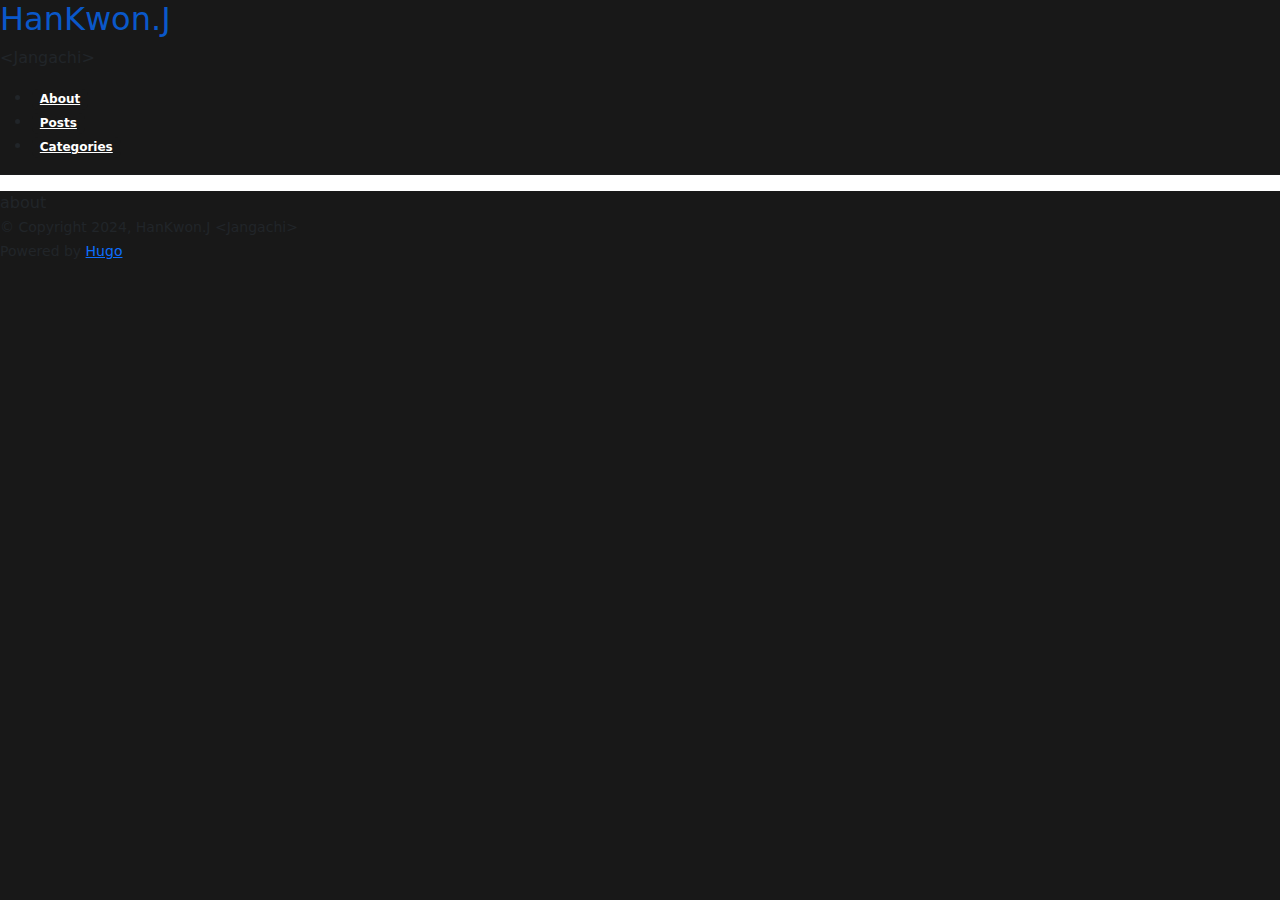
==== about/index.html @ 5ae6912b "skeleton" ====
<!doctype html>
<html lang="ko-kr">
    <head><script src="/livereload.js?mindelay=10&amp;v=2&amp;port=1313&amp;path=livereload" data-no-instant defer></script>
        <title>호랑이 담배 피던 시절</title>

        <meta charset="utf-8">
        <meta name="viewport" content="width=device-width, initial-scale=1, shrink-to-fit=no">
        <meta name="description" content="" />
        <link href="https://cdn.jsdelivr.net/npm/bootstrap@5.3.3/dist/css/bootstrap.min.css" rel="stylesheet" integrity="sha384-QWTKZyjpPEjISv5WaRU9OFeRpok6YctnYmDr5pNlyT2bRjXh0JMhjY6hW+ALEwIH" crossorigin="anonymous">

<link rel="stylesheet" href="../css/styles.min.css">
</head>
    <body><header>
    <div>
        <h2>
            <a href="../" class="text-decoration-none">
                HanKwon.J
            </a>
        </h2>
        <p>
            &lt;Jangachi>
        </p>
        <ul>
            
            
                <li>
                    <a class="badge badge-white " href="../about/" title="About">About</a>
                </li>
            
                <li>
                    <a class="badge badge-white " href="../post/" title="Posts">Posts</a>
                </li>
            
                <li>
                    <a class="badge badge-white " href="../categories/" title="Categories">Categories</a>
                </li>
            
        </ul>
    </div>
    <hr />
</header>
<div id="content">
    
about
    

        </div><footer>
    <small>
        &copy; Copyright 2024, HanKwon.J &lt;Jangachi>
        <br>
        Powered by <a href="https://gohugo.io/" target="_blank">Hugo</a>
    </small>
</footer>
<script src="https://cdn.jsdelivr.net/npm/bootstrap@5.3.3/dist/js/bootstrap.min.js" integrity="sha384-0pUGZvbkm6XF6gxjEnlmuGrJXVbNuzT9qBBavbLwCsOGabYfZo0T0to5eqruptLy" crossorigin="anonymous"></script>
    </body>
</html>
---- css/styles.min.css ----
*{background-color:#181818}
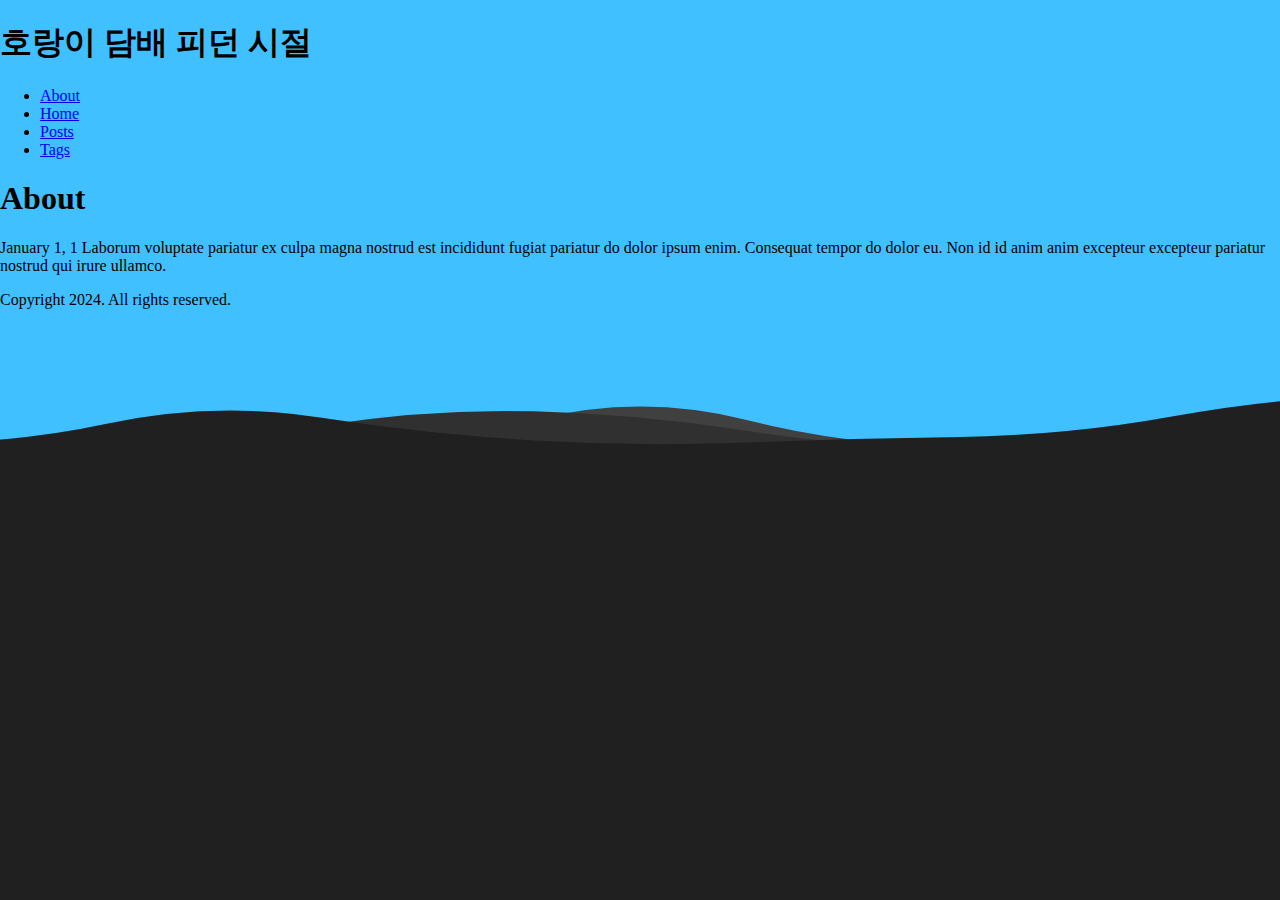
==== commit 4f79b6ad: "정리" ====
--- a/about/index.html
+++ b/about/index.html
@@ -1,56 +1,69 @@
-<!doctype html>
-<html lang="ko-kr">
-    <head><script src="/livereload.js?mindelay=10&amp;v=2&amp;port=1313&amp;path=livereload" data-no-instant defer></script>
-        <title>호랑이 담배 피던 시절</title>
+<!DOCTYPE html>
+<html lang="ko-kr" dir="ltr">
+<head><script src="/livereload.js?mindelay=10&amp;v=2&amp;port=1313&amp;path=livereload" data-no-instant defer></script>
+  <meta charset="utf-8">
+<meta name="viewport" content="width=device-width">
+<title>About | 호랑이 담배 피던 시절</title>
 
-        <meta charset="utf-8">
-        <meta name="viewport" content="width=device-width, initial-scale=1, shrink-to-fit=no">
-        <meta name="description" content="" />
-        <link href="https://cdn.jsdelivr.net/npm/bootstrap@5.3.3/dist/css/bootstrap.min.css" rel="stylesheet" integrity="sha384-QWTKZyjpPEjISv5WaRU9OFeRpok6YctnYmDr5pNlyT2bRjXh0JMhjY6hW+ALEwIH" crossorigin="anonymous">
+    <link rel="stylesheet" href="../css/main.css">
 
-<link rel="stylesheet" href="../css/styles.min.css">
+
+      <script src="../js/main.js"></script>
+
+
 </head>
-    <body><header>
-    <div>
-        <h2>
-            <a href="../" class="text-decoration-none">
-                HanKwon.J
-            </a>
-        </h2>
-        <p>
-            &lt;Jangachi>
-        </p>
-        <ul>
-            
-            
-                <li>
-                    <a class="badge badge-white " href="../about/" title="About">About</a>
-                </li>
-            
-                <li>
-                    <a class="badge badge-white " href="../post/" title="Posts">Posts</a>
-                </li>
-            
-                <li>
-                    <a class="badge badge-white " href="../categories/" title="Categories">Categories</a>
-                </li>
-            
-        </ul>
+<body>
+  <div>
+    <div class="sky"></div>
+    <div class="horizon">
+      <canvas id="canvas-up"></canvas>
+      <canvas id="canvas-dn"></canvas>
     </div>
-    <hr />
-</header>
-<div id="content">
-    
-about
-    
+    <div class="ocean"></div>
+  </div>
+  <div class="main">
+    <header>
+      <h1>호랑이 담배 피던 시절</h1>
 
-        </div><footer>
-    <small>
-        &copy; Copyright 2024, HanKwon.J &lt;Jangachi>
-        <br>
-        Powered by <a href="https://gohugo.io/" target="_blank">Hugo</a>
-    </small>
-</footer>
-<script src="https://cdn.jsdelivr.net/npm/bootstrap@5.3.3/dist/js/bootstrap.min.js" integrity="sha384-0pUGZvbkm6XF6gxjEnlmuGrJXVbNuzT9qBBavbLwCsOGabYfZo0T0to5eqruptLy" crossorigin="anonymous"></script>
-    </body>
+  <nav>
+    <ul>
+    <li>
+      <a aria-current="page" class="active" href="../about/">About</a>
+    </li>
+    <li>
+      <a href="../">Home</a>
+    </li>
+    <li>
+      <a href="../posts/">Posts</a>
+    </li>
+    <li>
+      <a href="../tags/">Tags</a>
+    </li>
+    </ul>
+  </nav>
+
+
+    </header>
+    <main>
+      
+  <h1>About</h1>
+
+  
+  
+  <time datetime="0001-01-01T00:00:00&#43;00:00">January 1, 1</time>
+
+  
+Laborum voluptate pariatur ex culpa magna nostrud est incididunt fugiat
+pariatur do dolor ipsum enim. Consequat tempor do dolor eu. Non id id anim anim
+excepteur excepteur pariatur nostrud qui irure ullamco.
+  
+
+
+    </main>
+    <footer>
+      <p>Copyright 2024. All rights reserved.</p>
+
+    </footer>
+    </div>
+</body>
 </html>
--- a/css/main.css
+++ b/css/main.css
@@ -0,0 +1,29 @@
+body {
+  margin: 0;
+  padding: 0;
+  background: #202020; }
+
+.sky, .ocean {
+  min-height: 100px;
+  height: 50vh;
+  display: flex;
+  align-items: center;
+  justify-content: center;
+  text-align: center; }
+
+.sky {
+  background-color: #40C0FF; }
+
+.horizon {
+  max-width: 100%;
+  overflow: hidden;
+  position: absolute;
+  transform: translateY(-50%); }
+
+canvas {
+  display: block; }
+
+.main {
+  position: absolute;
+  left: 0;
+  top: 0; }
